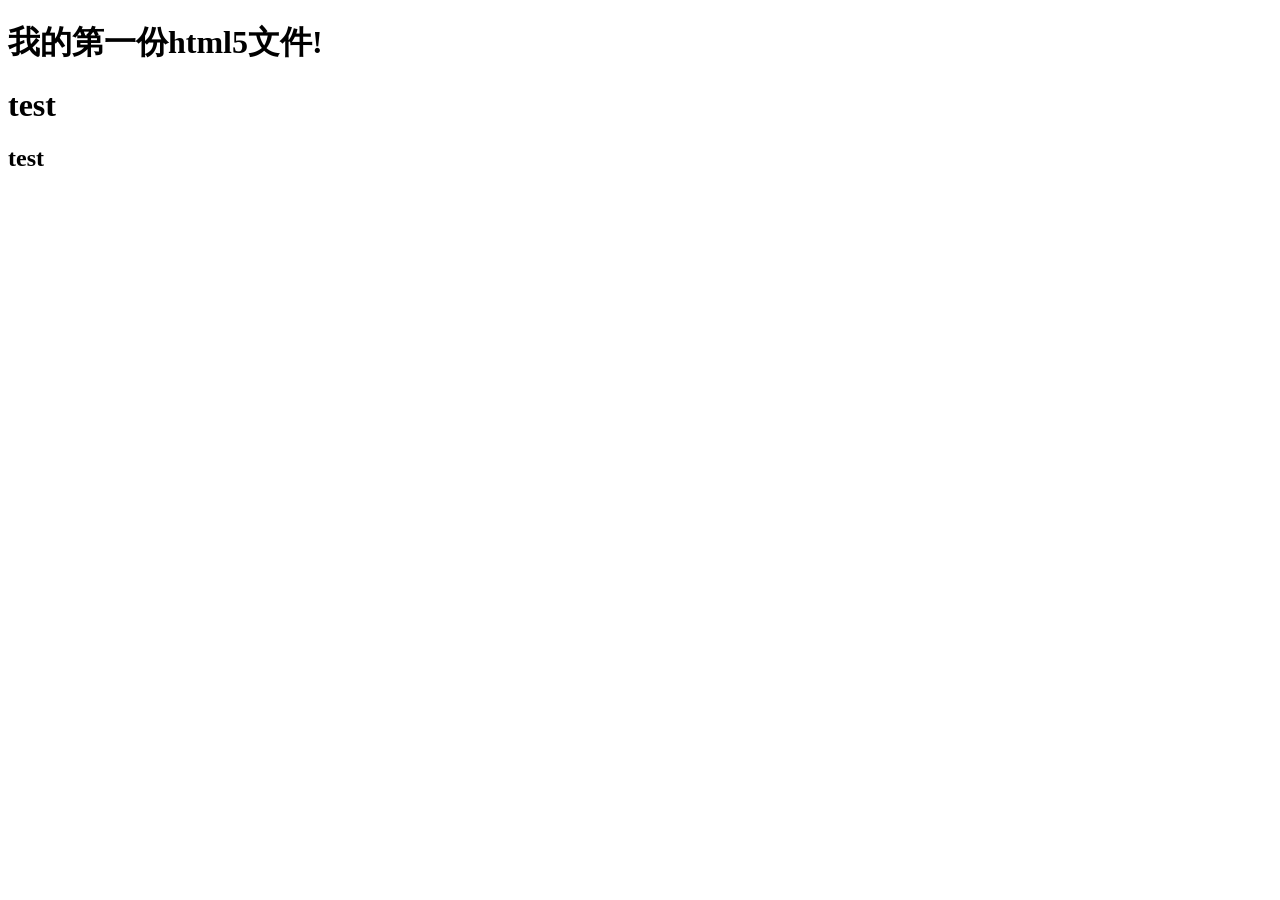
==== soursetree_git.html @ 1920a4c7 "1" ====
<!DOCTYPE html>
<html lang="zh-Hand-TW">
<head>
    <meta charset="UTF-8">
    <meta name="viewport" content="width=device-width, initial-scale=1.0">
    <title>專屬自己的模板</title>
</head>
<body>
        <h1>我的第一份html5文件!</h1>
        <h1>test</h1>
        <h2>test</h2>
     
</body>
</html>
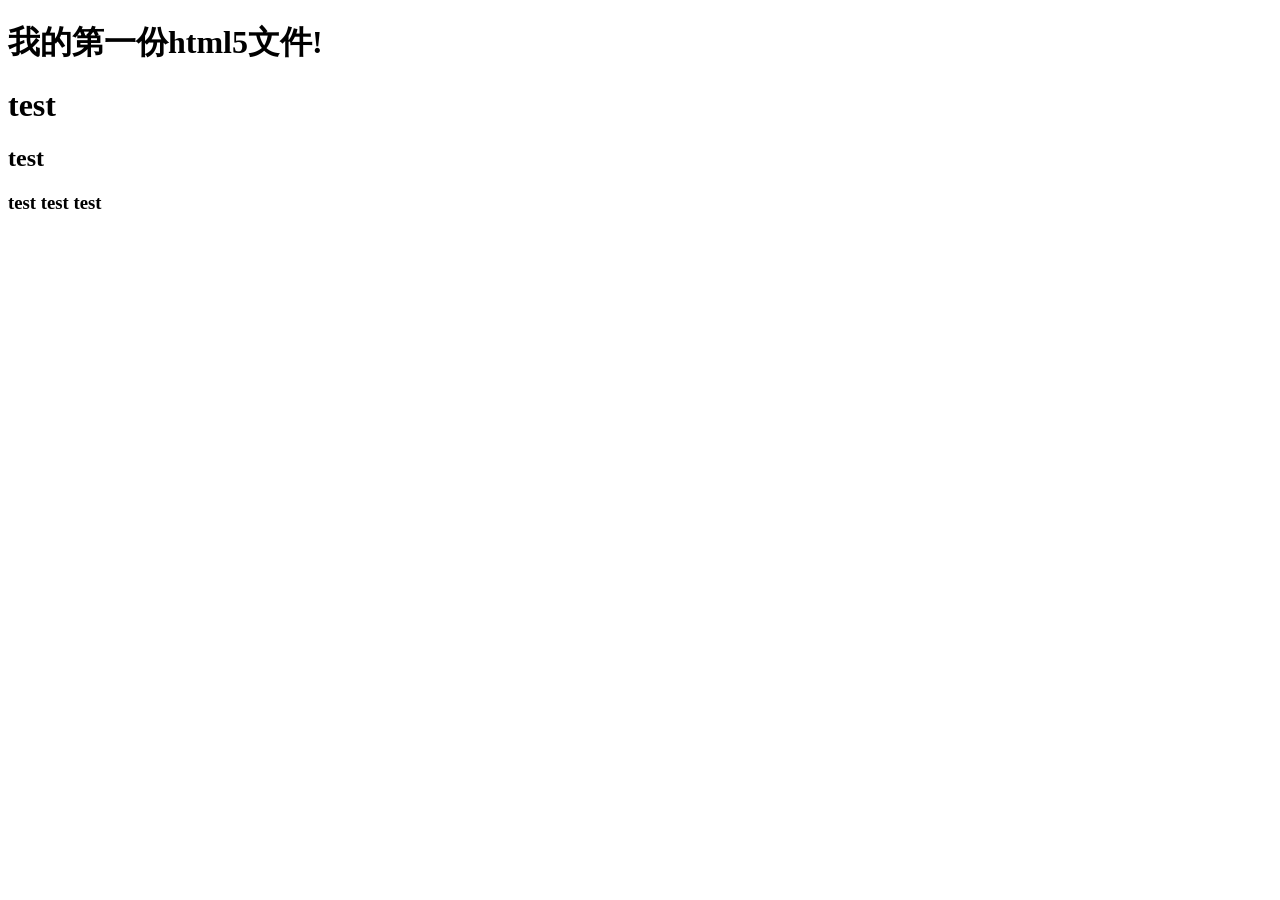
==== commit fe980a65: "2" ====
--- a/soursetree_git.html
+++ b/soursetree_git.html
@@ -9,6 +9,6 @@
         <h1>我的第一份html5文件!</h1>
         <h1>test</h1>
         <h2>test</h2>
-     
+        <h3>test test test</h3>
 </body>
 </html>
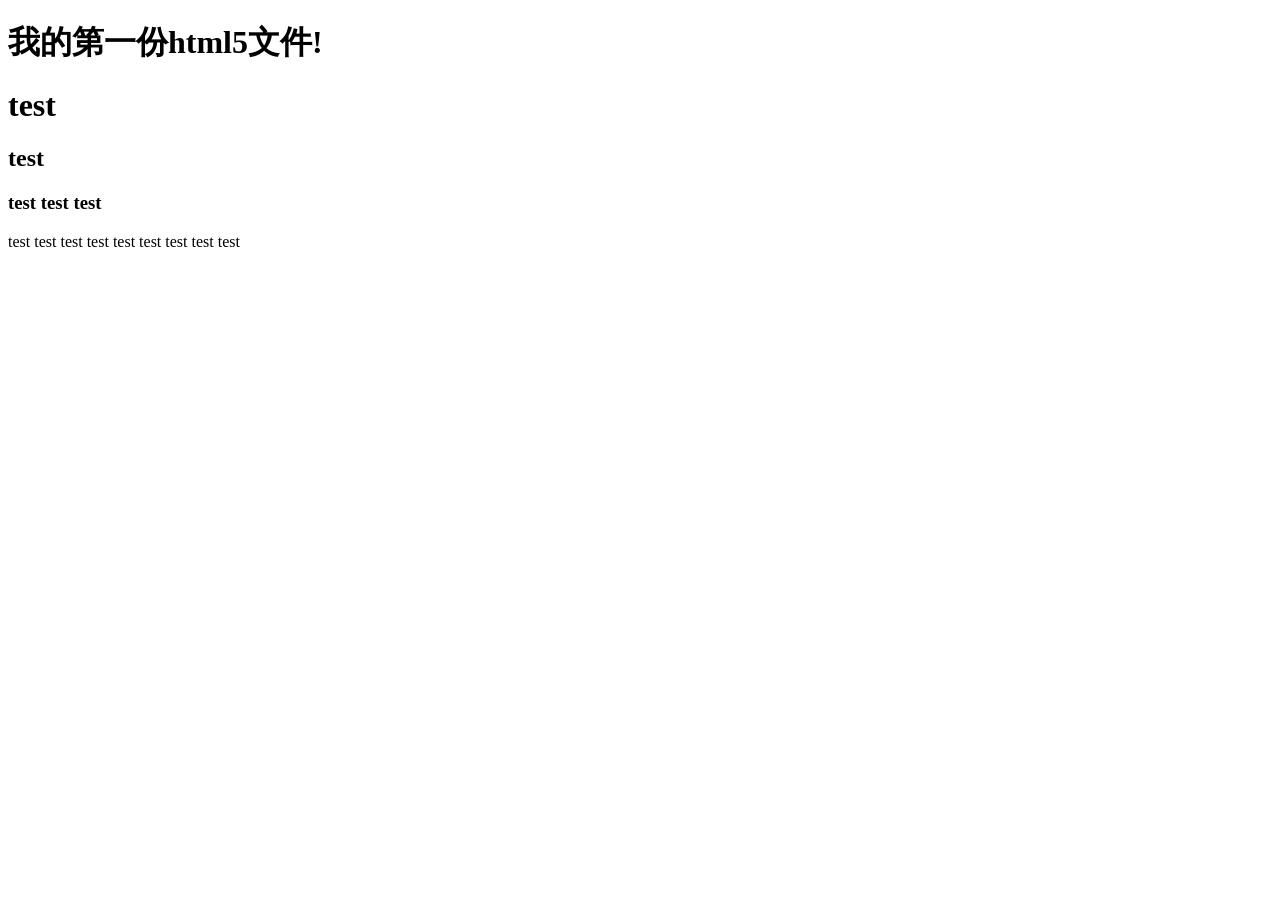
==== commit 7cea995b: "3" ====
--- a/soursetree_git.html
+++ b/soursetree_git.html
@@ -10,5 +10,6 @@
         <h1>test</h1>
         <h2>test</h2>
         <h3>test test test</h3>
+        <p>test test test test test test test test test</p>
 </body>
 </html>
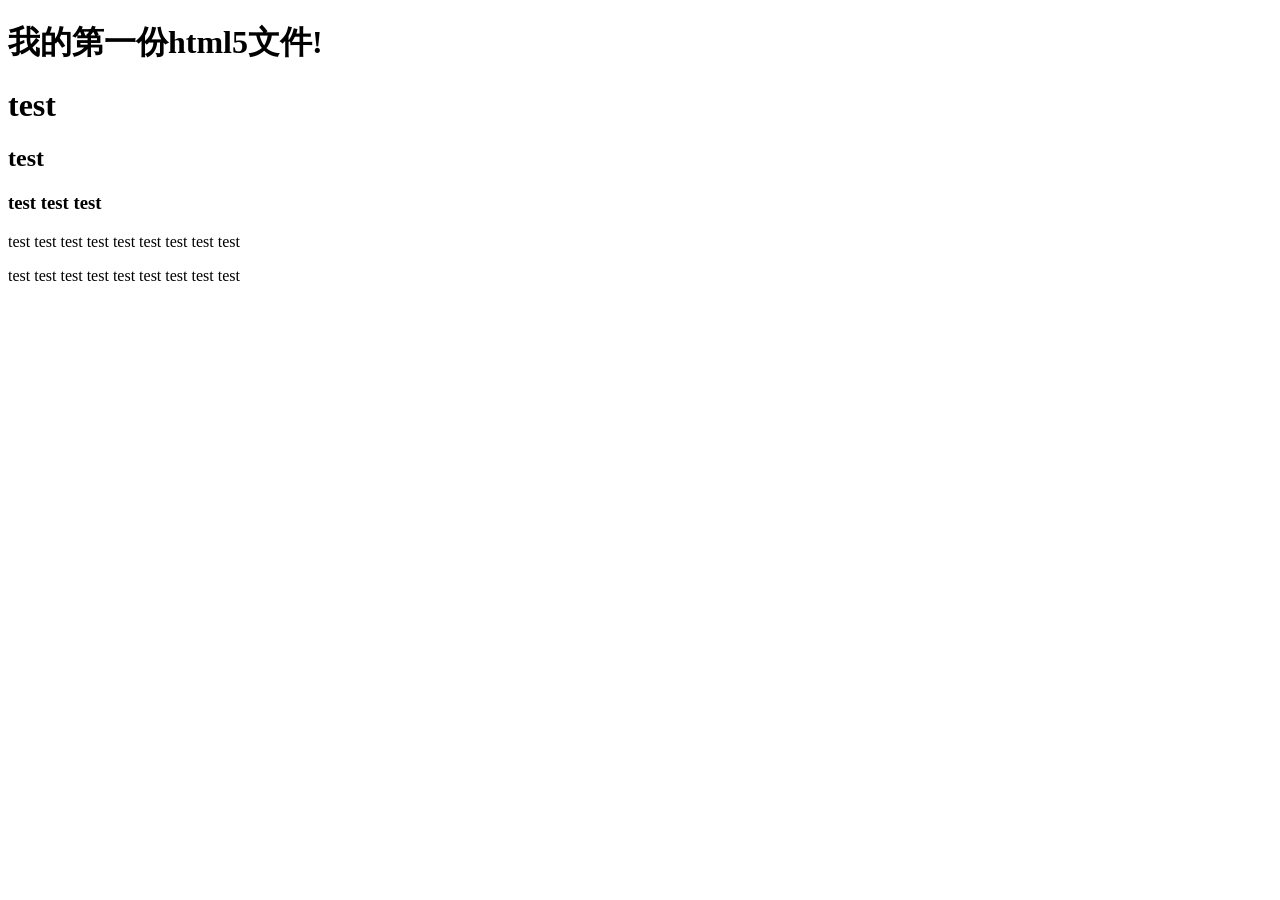
==== commit 27a38d5b: "p" ====
--- a/soursetree_git.html
+++ b/soursetree_git.html
@@ -11,5 +11,6 @@
         <h2>test</h2>
         <h3>test test test</h3>
         <p>test test test test test test test test test</p>
+           <p>test test test test test test test test test</p>
 </body>
 </html>
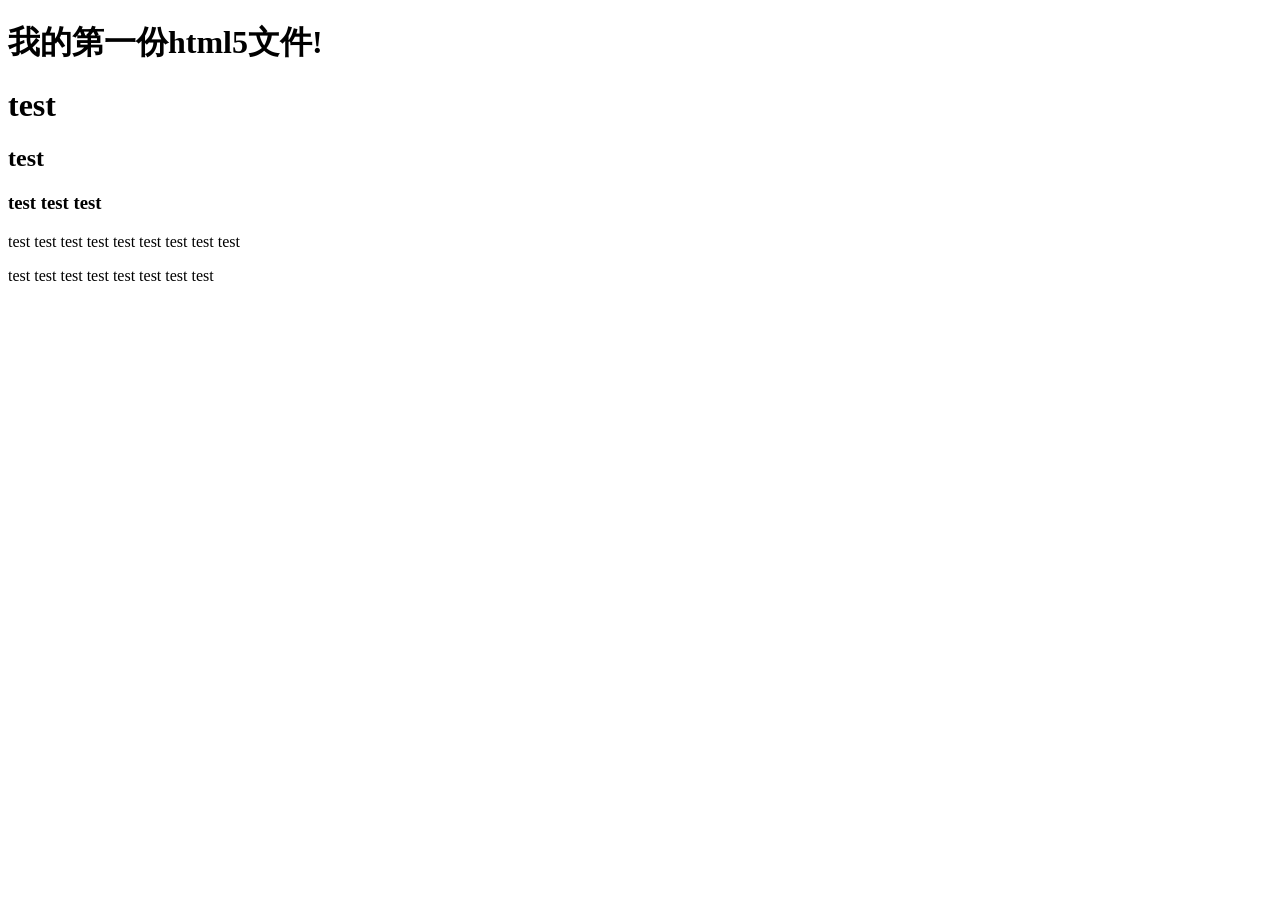
==== commit faca9e84: "4" ====
--- a/soursetree_git.html
+++ b/soursetree_git.html
@@ -11,6 +11,6 @@
         <h2>test</h2>
         <h3>test test test</h3>
         <p>test test test test test test test test test</p>
-           <p>test test test test test test test test test</p>
+           <p>test test test test test test test test</p>
 </body>
 </html>
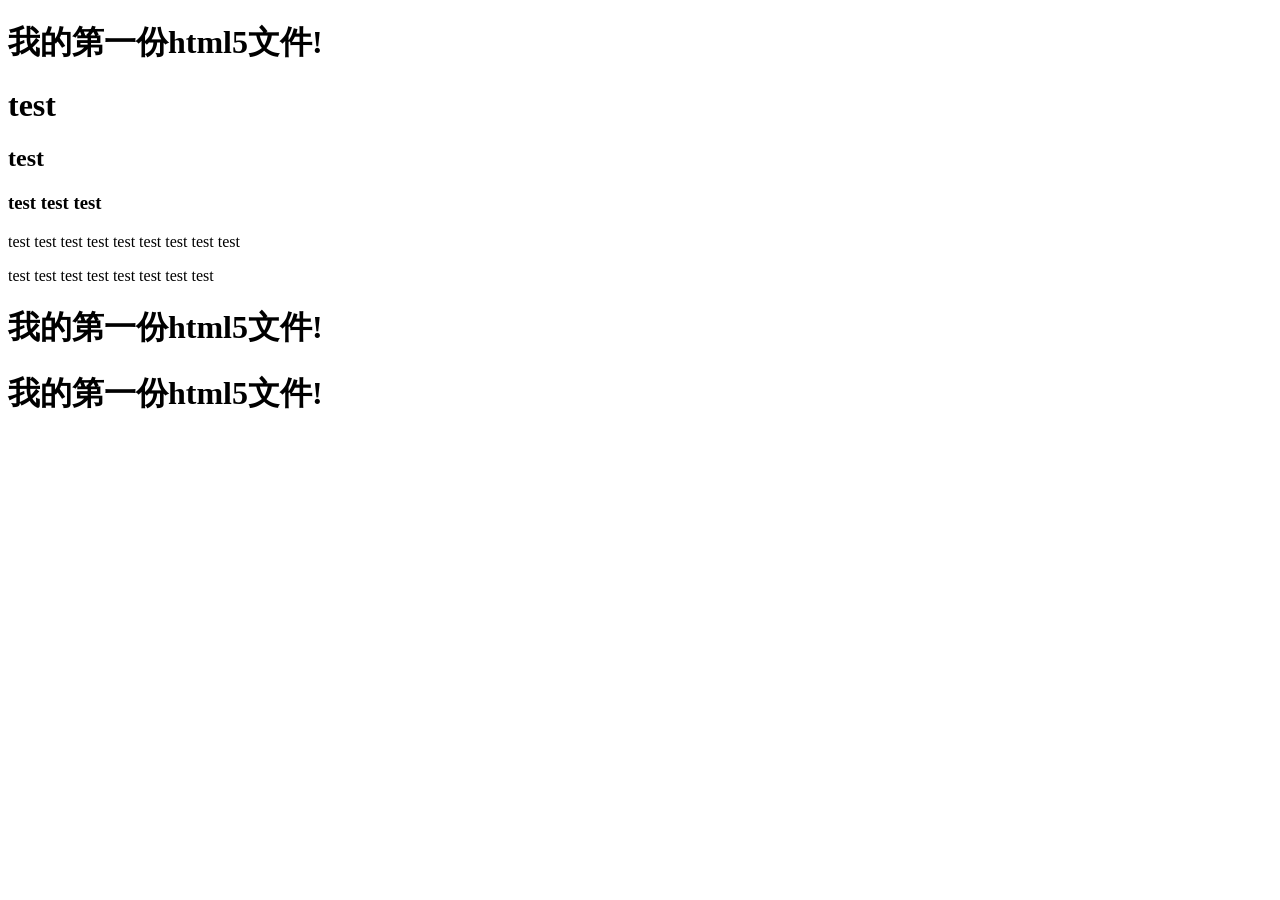
==== commit a284b400: "6" ====
--- a/soursetree_git.html
+++ b/soursetree_git.html
@@ -12,5 +12,7 @@
         <h3>test test test</h3>
         <p>test test test test test test test test test</p>
            <p>test test test test test test test test</p>
-</body>
+           <h1>我的第一份html5文件!</h1>
+           <h1>我的第一份html5文件!</h1>
+
 </html>
